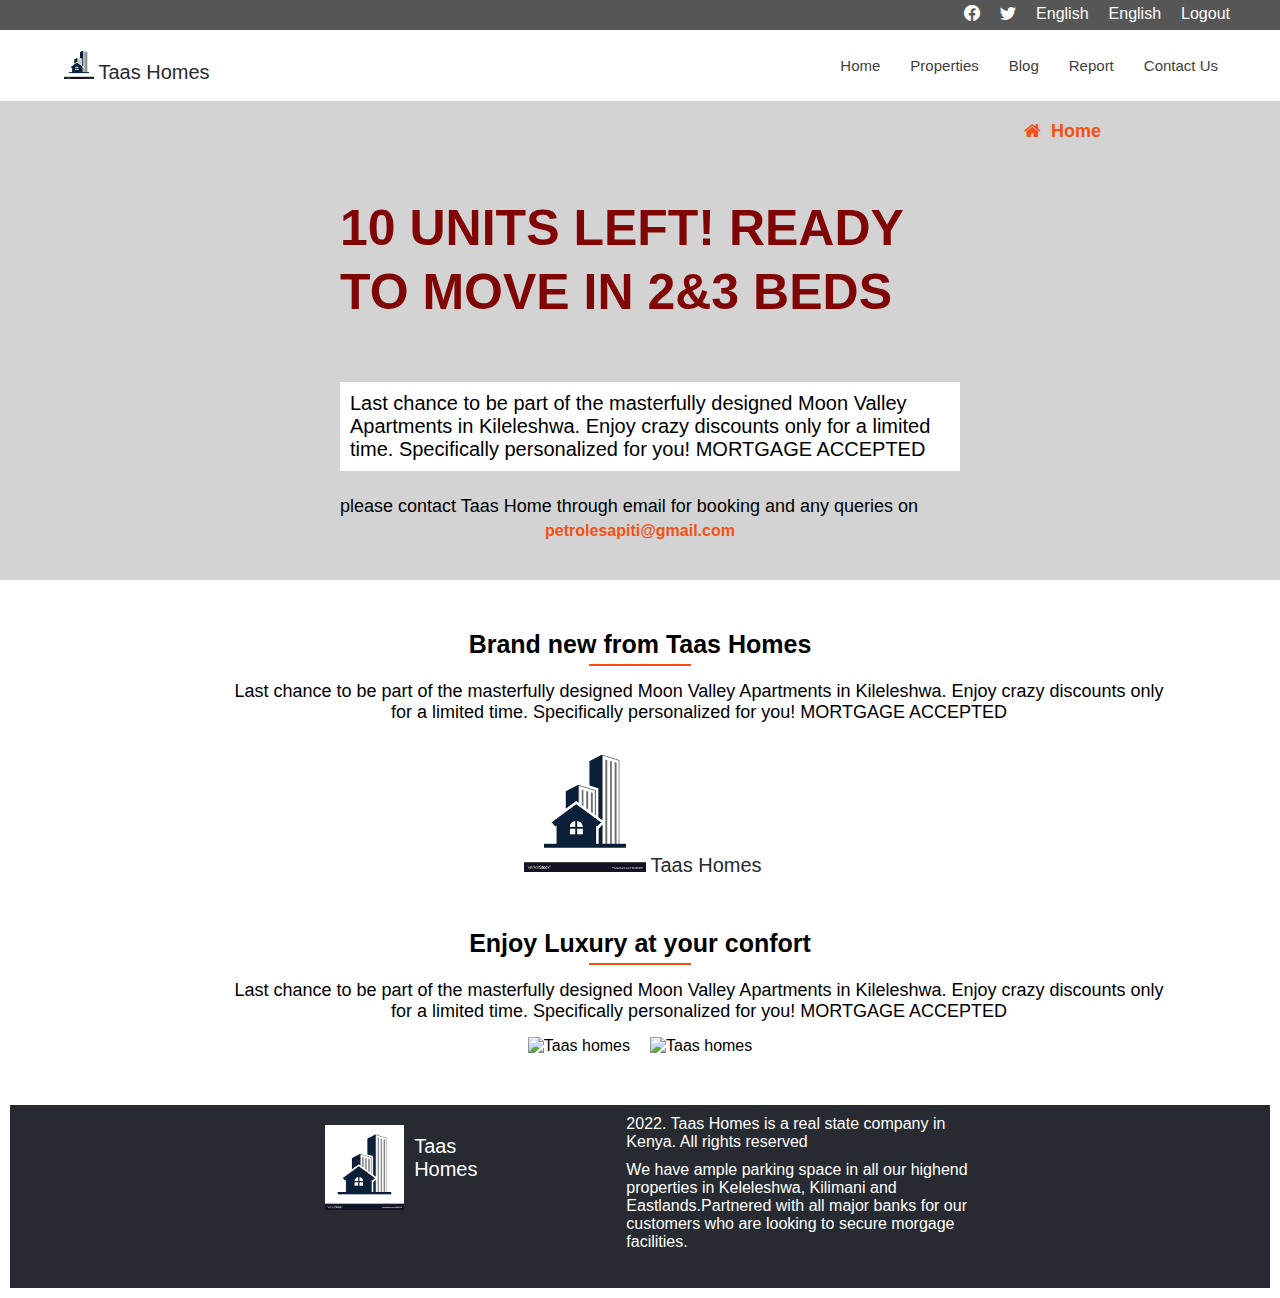
==== about.html @ cc8adb3e "Correct linter errors" ====
<!DOCTYPE html>
<html lang="en">
<head>
  <meta charset="UTF-8">
  <meta http-equiv="X-UA-Compatible" content="IE=edge">
  <meta name="viewport" content="width=device-width, initial-scale=1.0">
  <title>Taas Real Estate</title>
  <link rel="stylesheet" href="https://cdn.jsdelivr.net/npm/semantic-ui@2.4.2/dist/semantic.min.css">
  <link rel="stylesheet" href="https://cdn.jsdelivr.net/npm/bootstrap-icons@1.8.2/font/bootstrap-icons.css">
  <link rel="stylesheet" href="https://cdnjs.cloudflare.com/ajax/libs/font-awesome/4.7.0/css/font-awesome.min.css">
  <link rel="stylesheet" href="css/about.css">
</head>
<body>
 <header>
    <nav class="topNav">
        <a href="#"><i class="bi bi-facebook"></i></a>
        <a href="#"><i class="bi bi-twitter"></i></a>
        <a href="#">English</a>
        <a href="#">English</a>
        <a href="#" class="signup">Logout</a>
    </nav>
    <!--Navigation mobile-->
        <nav class="menu_mobile">
                <div class="curtain">
                    <a href="#" class="close">&times;</a>
                    <div class="curtain-content">
                        <a class="menu-link" href="#home">Properties</a>
                        <a class="menu-link" href="#about">Blog</a>
                        <a class="menu-link" href="#contact">Report</a>
                        <a class="menu-link" href="#contact">Contact Us</a>
                    </div>
                </div>

                <i class="fa fa-bars open"></i>
        </nav>
    <!--Navigation desktop-->
        <nav class="menu_desktop">
          <div class="logo">
            <img src="images/logo.png" alt="Logo-Image">
            <a href="index.html">Taas Homes</a>
          </div>
            <div class="nav_menu">
                <a href="index.html">Home</a>
                <a class="menu-link" href="#home">Properties</a>
                <a class="menu-link" href="#about">Blog</a>
                <a class="menu-link" href="#contact">Report</a>
                <a class="menu-link" href="#contact">Contact Us</a>
            </div>
        </nav>
</header>
<!--Home section-->
<section class="introduction">
<a href="index.html" ><i class="fa fa-home" aria-hidden="true"></i>&nbsp;&nbsp;Home</a>
  <div class="content ">
  <h1>10 Units Left! Ready to move in 2&3 Beds</h1>
  <p>Last chance to be part of the masterfully designed Moon Valley Apartments in Kileleshwa. Enjoy crazy discounts only for a limited time.
    Specifically personalized for you! MORTGAGE ACCEPTED</p>
  <h3>please contact Taas Home through email for booking and any queries on</h3>
  <span>petrolesapiti@gmail.com</span>
  </div>
</section>
<section class="featured-blogs">
  <h2>Brand new from Taas Homes</h2>
  <hr>
  <p>Last chance to be part of the masterfully designed Moon Valley Apartments in Kileleshwa. Enjoy crazy discounts only for a limited time.
    Specifically personalized for you! MORTGAGE ACCEPTED</p>
    <div class="logo-in-section">
        <img src="images/logo.png" alt="Logo-Image">
        <a href="">Taas Homes</a>
      </div>
</section>
<section class="featured-blogs">
    <h2>Enjoy Luxury at your confort</h2>
    <hr>
    <p>Last chance to be part of the masterfully designed Moon Valley Apartments in Kileleshwa. Enjoy crazy discounts only for a limited time.
      Specifically personalized for you! MORTGAGE ACCEPTED</p>
      <div class="section-image">
        <div class="imagecont">
          <img src="images/about.png" alt="Taas homes">
          <div class="text-block">
            <h4>2022 Taas Homes exhibition</h4>
          </div>
        </div>
        <div class="imagecont">
          <img src="images/about.jpg" alt="Taas homes">
          <div class="text-block">
            <h4>2022 Taas Homes exhibition</h4>
          </div>
        </div>
      </div>
  </section>
<!--Foooter section-->
<footer>
  <div class="copyright">
    <div class="show">
        <img src="images/logo.png" alt="Logo-Image">
        <a href="">Taas Homes</a>
    </div>
    <div class="copyrightContent">
      <h5>2022. Taas Homes is a real state company in Kenya. All rights reserved</h5>
      <h6>We have ample parking space in all our highend properties in Keleleshwa, Kilimani and Eastlands.Partnered with all major banks for our customers who are looking to secure morgage facilities.</h6>
    </div>
</div>
</footer>
<script src="js/about.js"></script>
</body>
</html>
---- css/about.css ----
@import url('https://fonts.googleapis.com/css2?family=Poppins:wght@400;500;600;700;800&display=swap');

* {
  font-family: "Lato", sans-serif;
  font-size: 100%;
  line-height: normal;
  font-weight: 500;
}

body {
  font-style: normal;
  font-weight: 500;
  line-height: 28px;
  padding: 0;
  margin: 0;
}

a {
  text-decoration: none;
}

.topNav {
  display: none;
  width: 100%;
  height: 30px;
}

/* Header section css */
.menu_mobile {
  display: flex;
  justify-content: space-between;
  align-items: center;
  padding: 10px 12px 20px;
  width: 100%;
  background-color: #d3d3d3;
}

.open {
  margin-right: 10%;
  color: #272a31;
  font-size: 30px;
}

.menu_desktop {
  display: none;
}

.topNav a {
  text-decoration: none;
  color: #fff;
  margin-top: 5px;
}

.curtain {
  height: 0;
  width: 100%;
  position: fixed;
  z-index: 1;
  left: 0;
  top: 0;
  background-color: rgba(50, 50, 50, 0.6);
  overflow-x: hidden;
  overflow-y: hidden;
  transition: 0.5s;
  backdrop-filter: blur(8px);
}

.curtain-content {
  height: 100%;
  display: flex;
  flex-direction: column;
  gap: 40px;
  align-items: flex-start;
  margin-top: 25%;
  margin-left: 10%;
}

.curtain-content a {
  font-style: normal;
  font-weight: 300;
  font-size: 30px;
  line-height: 20px;
  color: #fff;
  text-decoration: none;
}

.close {
  padding: 8px;
  position: absolute;
  width: 40px;
  right: -5px;
  border-radius: 8px;
  color: #ffff;
  text-decoration: none;
  font-size: 30px;
}

.logo {
  display: none;
}

.copyrightContent h5 {
  font-size: 16px;
  margin: 10px;
  width: 50%;
  margin-left: 0;
}

.featured-blogs p {
  font-size: 18px;
  font-weight: 400;
  margin: 15px 2.5%;
  text-align: center;
}

/* Home section */
.introduction {
  padding: 20px 0;
  background-color: #d3d3d3;
  background-size: cover;
}

.introduction .content {
  display: flex;
  flex-direction: column;
  gap: 5px;
  padding: 20px;
}

.introduction .content h5 {
  font-weight: 500;
  color: #f55114;
  line-height: 2rem;
  font-size: 30px;
}

.introduction .content h1 {
  font-weight: 900;
  font-size: 50px;
  line-height: 4rem;
  color: rgb(128, 5, 5);
  text-transform: uppercase;
}

.content h2 {
  font-weight: 600;
  font-size: 25px;
  text-transform: uppercase;
}

.introduction .content h3 {
  font-weight: 200;
  font-size: 18px;
  margin-top: 0;
  margin-bottom: 0;
}

.introduction .content p {
  background-color: #ffff;
  width: 100%;
  padding: 10px;
  font-size: 20px;
}

.introduction .content span {
  font-weight: 900;
  text-align: center;
  margin-top: 0;
  color: #f55114;
}

.introduction a {
  color: #f55114;
  align-self: flex-end;
  font-size: 18px;
  font-weight: 900;
  margin-left: 80%;
}

.featured-blogs h2 {
  font-weight: 600;
  font-size: 25px;
  text-align: center;
  margin-bottom: 0;
}

.featured-blogs {
  margin: 50px;
}

.featured-blogs hr {
    width: 100px;
    border: 1px solid #f55114;
    margin-top: 5px;
}

.logo-in-section {
  margin: 0 40%;
  background: #ffff;
  border: 2px solid #ffff;
  width: 359px;
}

.logo-in-section img {
  width: 122px;
  height: auto;
  margin: 0;
}

.logo-in-section a {
  font-size: 20px;
  color: #272a31;
}

.section-image {
  display: flex;
  flex-direction: column;
  align-items: center;
  gap: 20px;
}

.imagecont img {
  width: 400px;
  height: 200px;
}

.imagecont {
  position: relative;
}

.text-block {
  position: absolute;
  bottom: 97px;
  right: 20px;
  color: white;
  padding-right: 111px;
  opacity: 0.85;
}

.text-block h4 {
  font-weight: 700;
  font-size: 18px;
}

/* Our parners */
.partners {
  display: flex;
  flex-direction: column;
  align-items: center;
  background-color: #272a31;
  padding: 20px 0;
}

.partners h2 {
  font-weight: 500;
  line-height: 1.5rem;
  font-size: 25px;
  color: #f7f7f9;
  margin-top: 10px;
}

.partners hr {
    width: 100px;
    border: 1px solid #f55114;
    margin-top: 5px;
}

.partner-logos {
  display: flex;
  flex-direction: column;
  align-items: flex-end;
}

.logoImage {
    width: 115px;
    height: 115px;
    margin: 15px 47px;
}

.imageContainer {
  margin: 0;
}

.copyright {
  display: flex;
  gap: 10%;
  margin: 10px;
  justify-content: center;
  background-color: #272a31;
  color: #ffff;
}

.show {
  margin-left: 25%;
}

.show img {
  width: 102px;
  height: 85px;
  margin-top: 20px;
}

.show a {
  font-weight: 500;
  font-size: 20px;
  padding-top: 30px;
  color: #ffff;
  margin-left: 10px;
}

.hide {
  display: none;
}

.featured-blogs button {
  width: 100%;
  margin: 3%;
  height: 30px;
  background: #d3d3d3;
}

.featured-blogs button:hover {
  background-color: #ec5242;
  color: #ffff;
}

.seeLess {
  display: none;
}

.copyrightContent h6 {
  margin-top: 0;
  width: 60%;
}

@media screen and (min-width: 768px) {
  /* ---------Header section----------- */
  .menu_mobile {
    display: none;
  }

  .logo {
    display: inline;
    margin-left: 5%;
  }

  .logo img {
    width: 30px;
    height: auto;
  }

  .logo a {
    font-weight: 500;
    font-size: 20px;
    padding-top: 5px;
    color: #272a31;
  }

  .menu_desktop {
    display: flex;
    justify-content: space-between;
    align-items: center;
    background: #fff;
    width: 100%;
    height: 71px;
  }

  .nav_menu {
    list-style: none;
    display: flex;
    margin-right: 50px;
    padding: 10px 12px;
    gap: 30px;
  }

  .nav_menu a {
    text-decoration: none;
    font-style: normal;
    font-weight: 300;
    font-size: 15px;
    line-height: 20px;
    color: #404041;
  }

  .topNav {
    display: flex;
    flex-direction: row;
    background-color: #565656;
    justify-content: flex-end;
    width: 100%;
    gap: 20px;
  }

  .signup {
    margin-right: 50px;
  }

  .featured-blogs p {
    width: 80%;
    margin: 15px 15%;
  }

  .introduction .content {
    gap: 5px;
    padding: 20px;
    margin: 0 25%;
  }

  .section-image {
    display: flex;
    flex-direction: row;
    justify-content: center;
    gap: 20px;
  }

  /* Patners */
  .partner-logos {
    display: flex;
    flex-direction: row;
    justify-content: space-between;
  }

  .partners h2 {
    font-weight: 600;
    color: #ffff;
    font-size: 25px;
    text-align: center;
    margin-bottom: 0;
  }

  .featured-blogs button {
    display: none;
  }

  .show {
    display: flex;
    margin-left: 25%;
  }
}
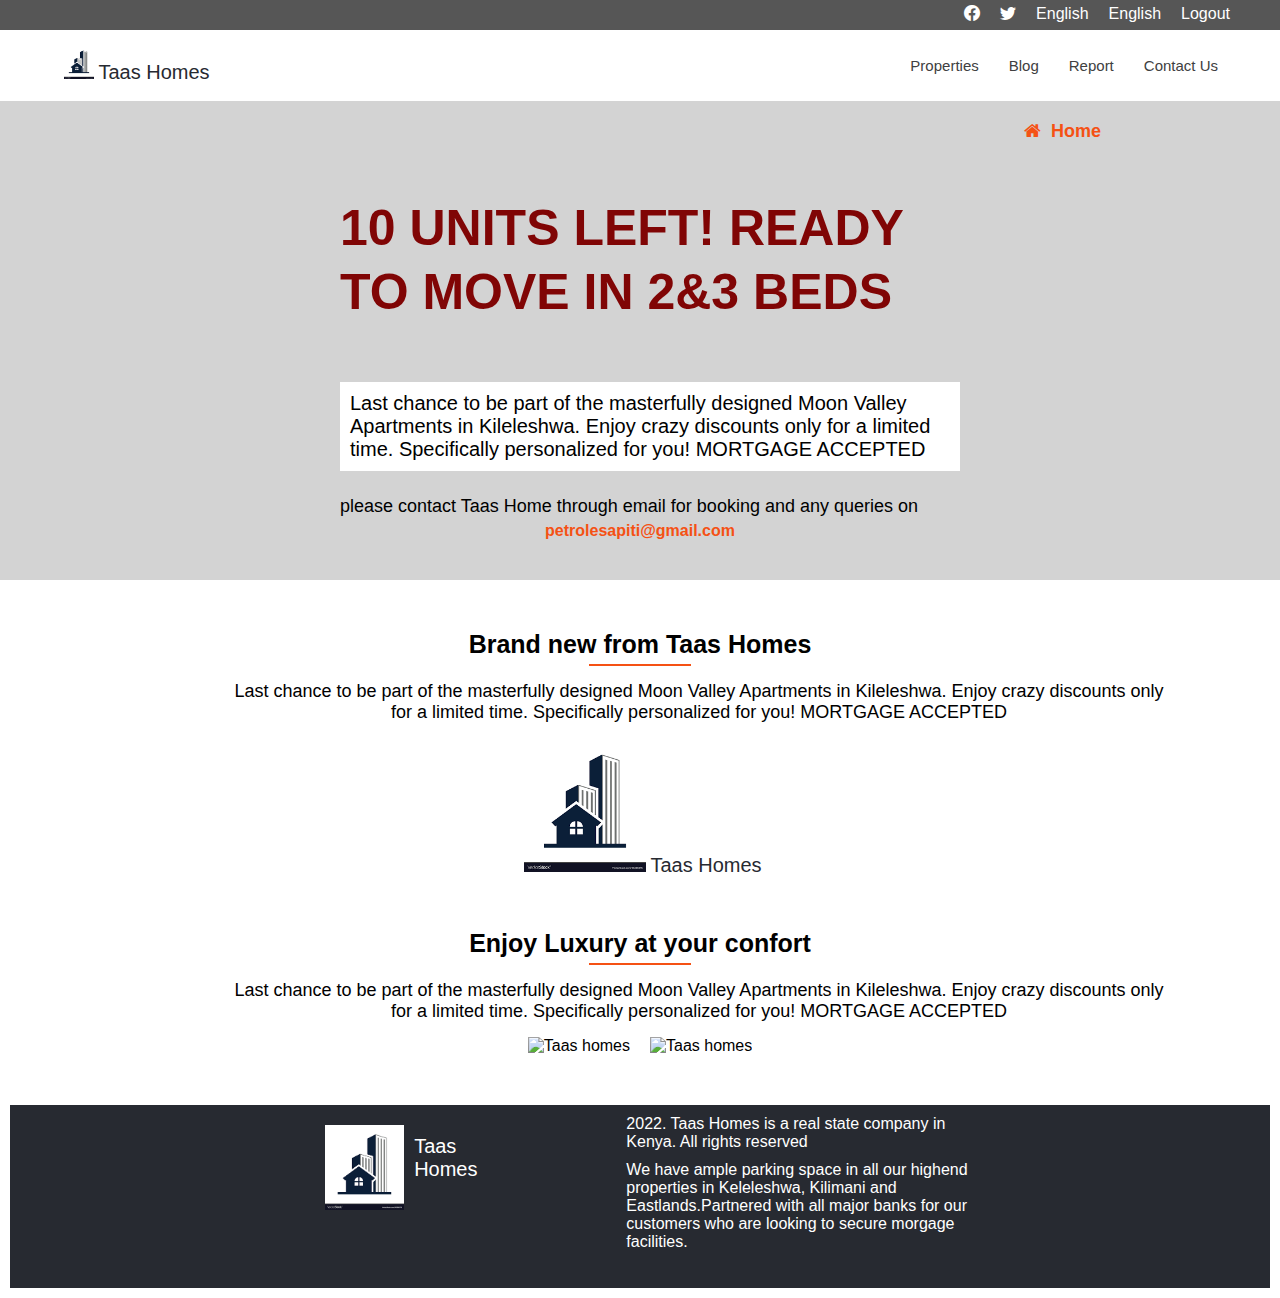
==== commit 39b5ab03: "Update js file" ====
--- a/about.html
+++ b/about.html
@@ -40,7 +40,6 @@
             <a href="index.html">Taas Homes</a>
           </div>
             <div class="nav_menu">
-                <a href="index.html">Home</a>
                 <a class="menu-link" href="#home">Properties</a>
                 <a class="menu-link" href="#about">Blog</a>
                 <a class="menu-link" href="#contact">Report</a>
